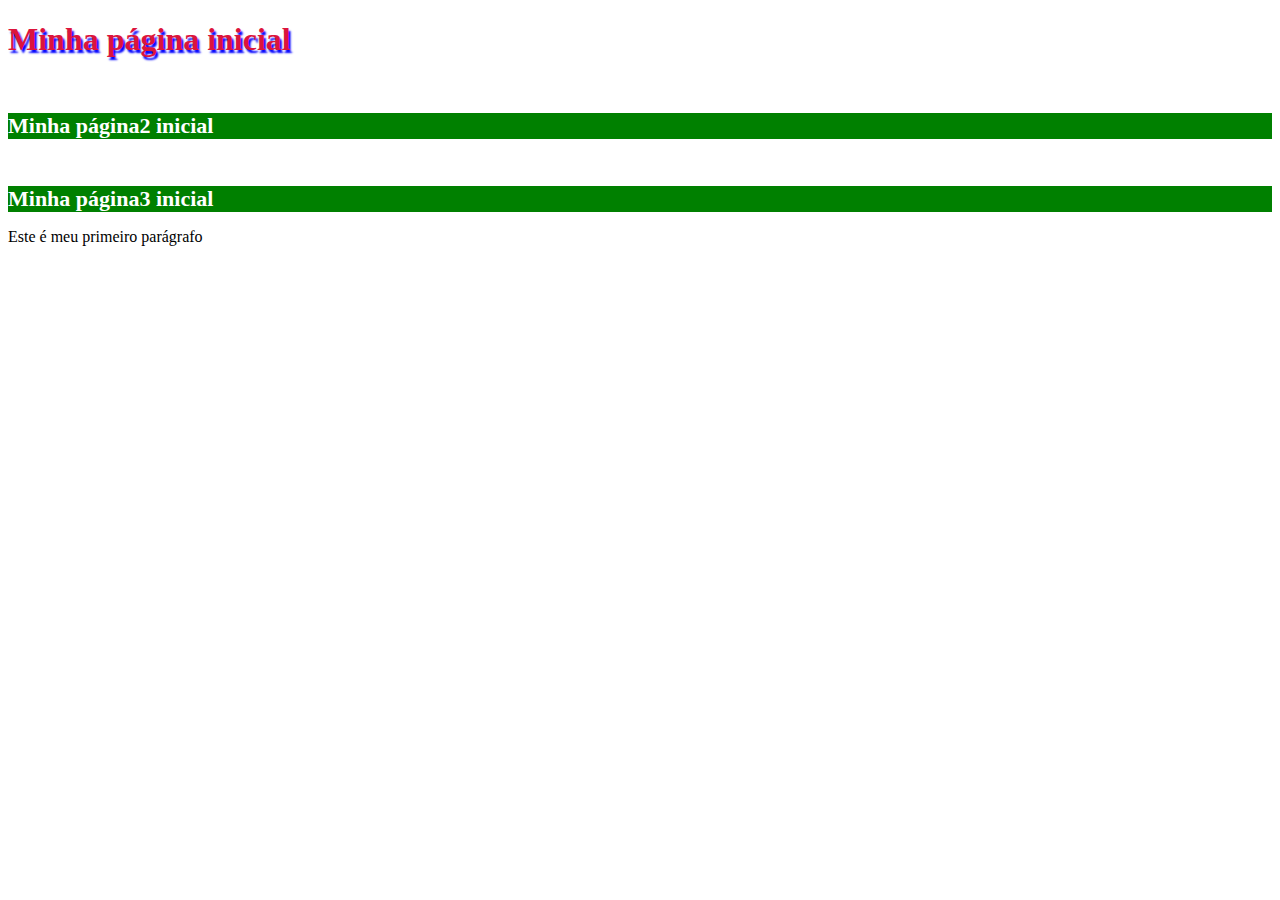
==== index.html @ ac9a2018 "aula de tipos de uso css" ====
<!DOCTYPE html>
<html lang="en">
<head>
    <meta charset="UTF-8">
    <meta name="viewport" content="width=device-width, initial-scale=1.0">
    <title>Aula HTML</title>
    <link rel="stylesheet" href="index.css">
    <style>
        /* #bloco {
            color: blue;
            text-shadow: 2px 2px 2px red;
        }

        .bloco{
            background-color: green;
            color: white !important;
        }

        .tamFonte {
            font-size: 22px;
        } */
    </style>
</head>
<body>
    <!-- atributo inline -->
    <h1 style="color: crimson;text-shadow: 2px 3px 2px blue;">Minha página inicial</h1>
    <!-- atributo em bloco -->
    <br>
<h1 class="bloco tamFonte">Minha página2 inicial</h1>
<br>
<h1 class="bloco tamFonte">Minha página3 inicial</h1>
    <p>Este é meu primeiro parágrafo</p>
</body>
</html>
---- index.css ----
#bloco {
    color: blue;
    text-shadow: 2px 2px 2px red;
}

.bloco{
    background-color: green;
    color: white !important;
}

.tamFonte {
    font-size: 22px;
}
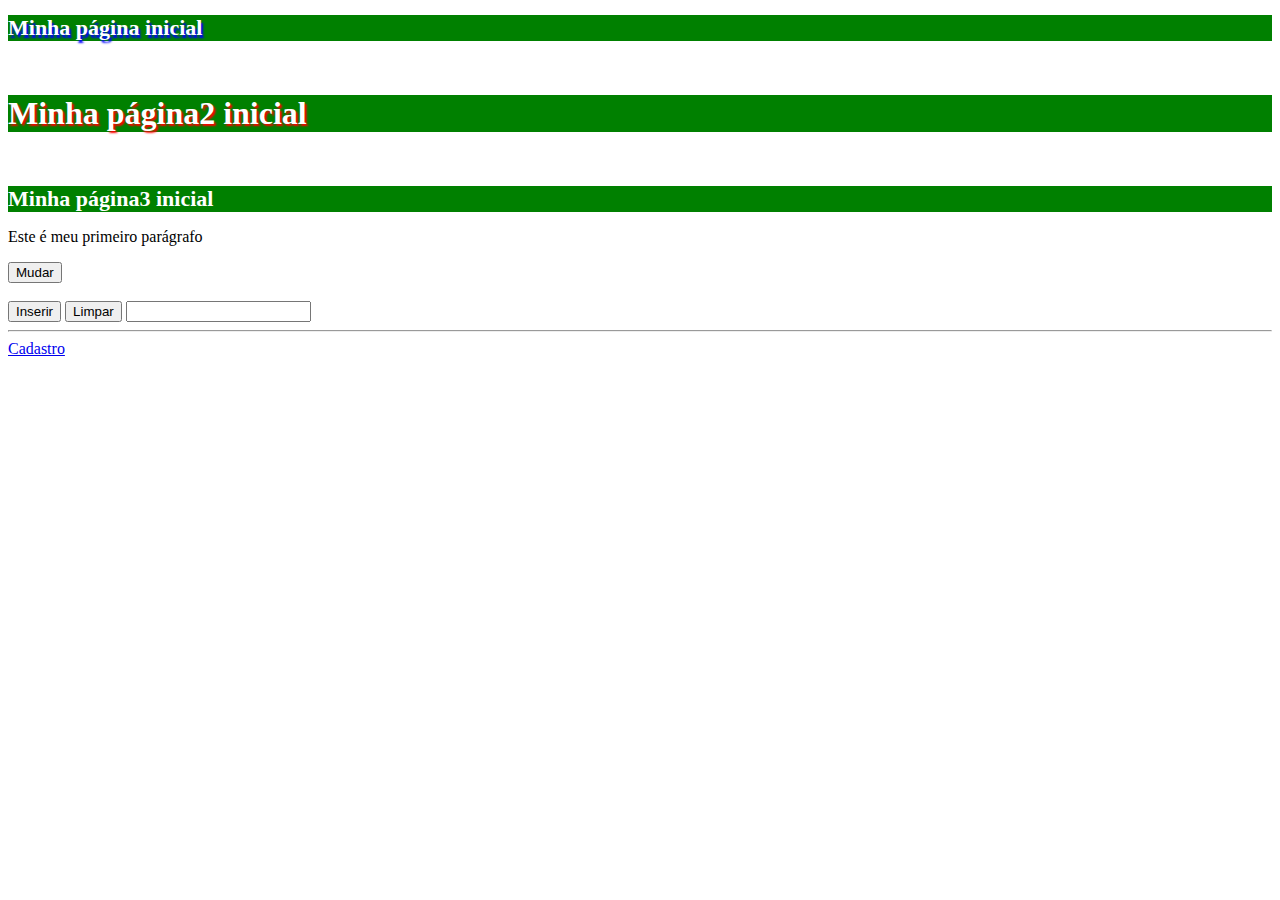
==== commit f3a75f5d: "aula2 javascript" ====
--- a/index.html
+++ b/index.html
@@ -1,17 +1,18 @@
 <!DOCTYPE html>
 <html lang="en">
+
 <head>
     <meta charset="UTF-8">
     <meta name="viewport" content="width=device-width, initial-scale=1.0">
-    <title>Aula HTML</title>
-    <link rel="stylesheet" href="index.css">
+    <title>Aulas HTML</title>
+    <link rel="stylesheet" href="./CSS/index.css">
     <style>
         /* #bloco {
             color: blue;
             text-shadow: 2px 2px 2px red;
         }
 
-        .bloco{
+        .bloco {
             background-color: green;
             color: white !important;
         }
@@ -21,14 +22,43 @@
         } */
     </style>
 </head>
+
 <body>
     <!-- atributo inline -->
-    <h1 style="color: crimson;text-shadow: 2px 3px 2px blue;">Minha página inicial</h1>
+    <h1 class="bloco tamFonte" style="color: red; text-shadow: 2px 3px 2px blue;"> Minha página inicial</h1>
     <!-- atributo em bloco -->
     <br>
-<h1 class="bloco tamFonte">Minha página2 inicial</h1>
-<br>
-<h1 class="bloco tamFonte">Minha página3 inicial</h1>
-    <p>Este é meu primeiro parágrafo</p>
+    <h1 class="bloco" id="bloco">Minha página2 inicial</h1>
+    <br>
+    <h1 id="titulo" class="bloco tamFonte">Minha página3 inicial</h1>
+    <p id="mudaTexto">Este é meu primeiro parágrafo</p>
+    <button onclick="mudarTexto()">Mudar</button><br><br>
+    <button onclick="inserirTexto()">Inserir</button>
+    <button onclick="limparTexto()">Limpar</button>
+    <input type="text" name="texto" id="campo">
+    <hr>
+    <a href="cadastro.html">Cadastro</a>
 </body>
+
+<script>
+
+    function mudarTexto() {
+        var txt = document.getElementById('titulo').innerHTML
+        console.log(txt)
+        document.getElementById('mudaTexto').innerHTML = txt
+        document.getElementById('mudaTexto').style.color = 'red'
+    }
+
+    function inserirTexto () {
+        var texto = "Ananda"
+        document.getElementById('campo').value = texto
+    }
+    
+    function limparTexto () {
+        document.getElementById('campo').value = ''
+        
+    }
+    
+</script>
+
 </html>--- a/CSS/index.css
+++ b/CSS/index.css
@@ -0,0 +1,13 @@
+#bloco {
+    color: blue;
+    text-shadow: 2px 2px 2px red;
+}
+
+.bloco{
+    background-color: green;
+    color: white !important;
+}
+
+.tamFonte {
+    font-size: 22px;
+}